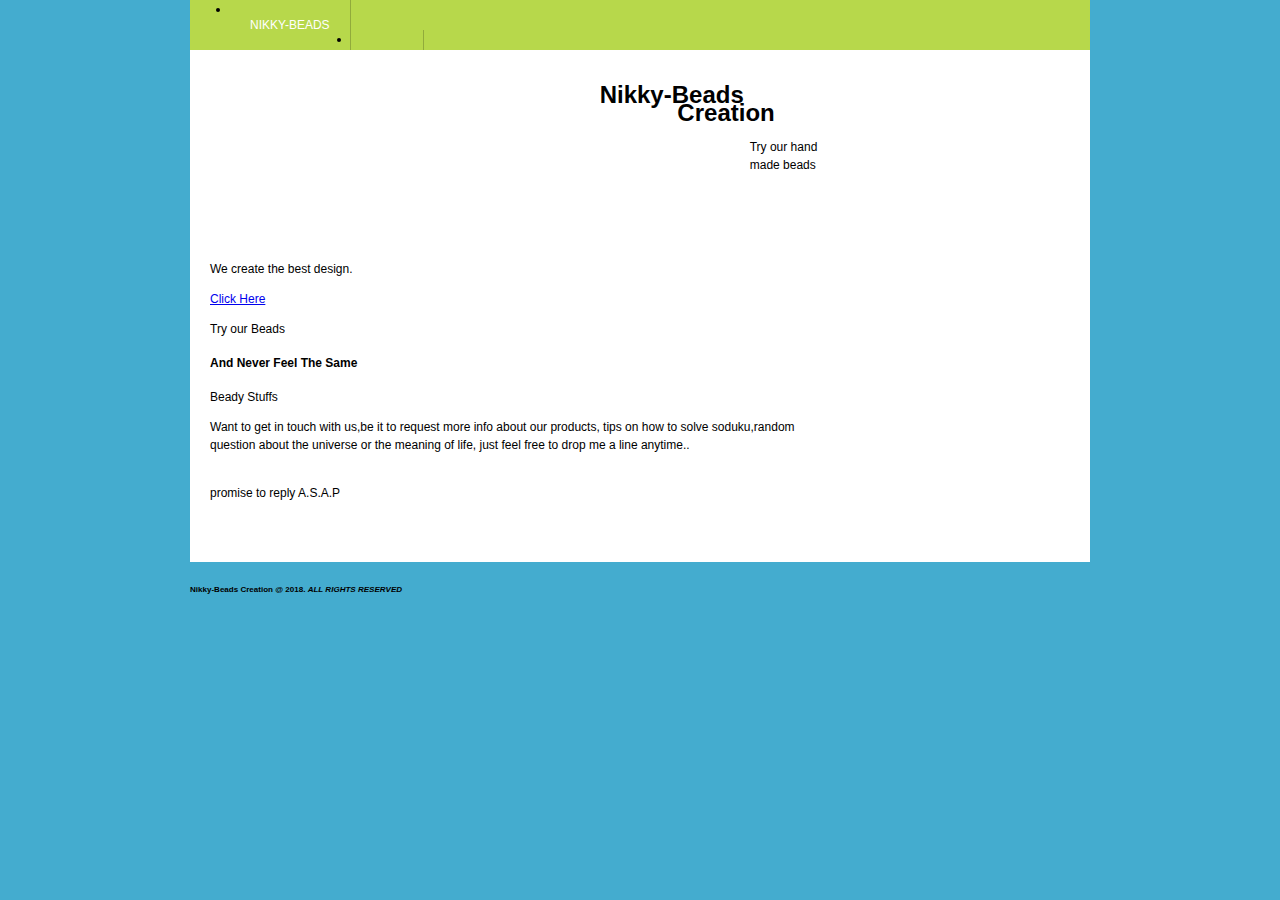
==== sample.html @ cbaa366e "footer bottom" ====
<html lang="en">

<head>
    <meta http-equiv="content-type" content="text/html; charset=utf-8">
    <title>Example J</title>
    <style>
        body {
            margin: 0;
            font: normal 12px/18px 'Helvetica', Arial, sans-serif;
            background: #44accf;
        }
        /* Positioning Rules */
        
        #container {
            width: 900px;
            margin: 0 auto;
        }
        
        #content {
            position: relative;
            padding: 20px 250px 60px 20px;
            background: #fff;
        }
        
        #nav {
            height: 50px;
            background: #b7d84b;
        }
        
        #callout {
            position: absolute;
            top: 100px;
            bottom: 100px;
            right: -80px;
            width: 210px;
            padding: 0 20px;
            border-top: 5px solid #f95b34;
            background: #fa8366;
        }
        
        #footer {
            position: fixed;
            bottom: 0;
            width: 860px;
            padding: 0 20px;
            background: #f36283;
        }
        /* Stylistic Rules */
        
        #nav a {
            display: block;
            float: left;
            color: #fff;
            text-decoration: none;
            padding: 0 20px;
            line-height: 50px;
            border-right: 1px solid #91ab3b;
        }
        
        #nav a:hover {
            background: #91ab3b;
        }
        
        #callout p {
            color: #fff;
        }
    </style>
</head>

<body>
    <div id="container">
        <div id="nav">
            <nav class="navbar navbar-default">
                <ul class="list-unstyled">
                    <li class="brand">
                        <a href="index.html">
                        NIKKY-BEADS
                    </a>
                    </li>
                </ul>
                <ul class="nav navbar-nav">
                    <li>
                        <a href="latest.html">Latest</a>
                    </li>
                </ul>
                <ul class="nav navbar-nav">
                    <li>
                        <a href="design.html">Designs</a>
                    </li>
                </ul>
                <ul class="nav navbar-nav">
                    <li>
                        <a href="#">Overview</a>
                    </li>
                </ul>
                <ul class="nav navbar-nav">
                    <li>
                        <a href="#">Events</a>
                    </li>
                </ul>
                <ul class="nav navbar-nav">
                    <li>
                        <a href="#">About</a>
                    </li>
                </ul>
                <ul class="nav navbar-nav">
                    <li>
                        <a href="#">Services</a>
                    </li>
                </ul>
                <ul class="nav navbar-nav">
                    <li>
                        <a href="#">Contact</a>
                    </li>
                </ul>

            </nav>
        </div>
        <div id="content">
            <div class="row">
                <div class="col">
                    <h1 class='font-effect-shadow-multiple'>Nikky-Beads <span>Creation</span></h1>
                    <p class="h3-header">Try our hand made beads</p>
                    <p>We create the best design.</p>
                    <a href="#wrapper" class="btn btn-primary" id="menu-toggle">Click Here</a>
                </div>
                <div class="col">
                    <p class='heading-3'>Try our Beads</p>
                    <h4 class='3d-float'>And Never Feel The Same</h4>
                </div>
                <div class="col">
                    <p class='heading-3'>Beady Stuffs</p>
                    <p class="h3-heading">Want to get in touch with us,be it to request more info about our products, tips on how to solve soduku,random question about the universe or the meaning of life, just feel free to drop me a line anytime.. </p>
                    <br/>
                    <span>promise to reply A.S.A.P </span>
                </div>
            </div>
        </div>
        <footer>
            <div class="icons">
                <div class='row'>
                    <div class='col'>
                        <a href="#"><i class="fa fa-facebook"></i></a>
                        <a href="#"><i class="fa fa-twitter"></i></a>
                        <a href="#"><i class="fa fa-linkedin"></i></a>
                        <a href="#"><i class="fa fa-google-plus"></i></a>
                        <a href="#"><i class="fa fa-instagram"></i></a>

                    </div>
                    <div class="col">
                        <h6 class='text-center'>Nikky-Beads Creation @ 2018. <em>ALL RIGHTS RESERVED</em></h6>
                    </div>
                </div>
            </div>
        </footer>
    </div>
</body>

</html>
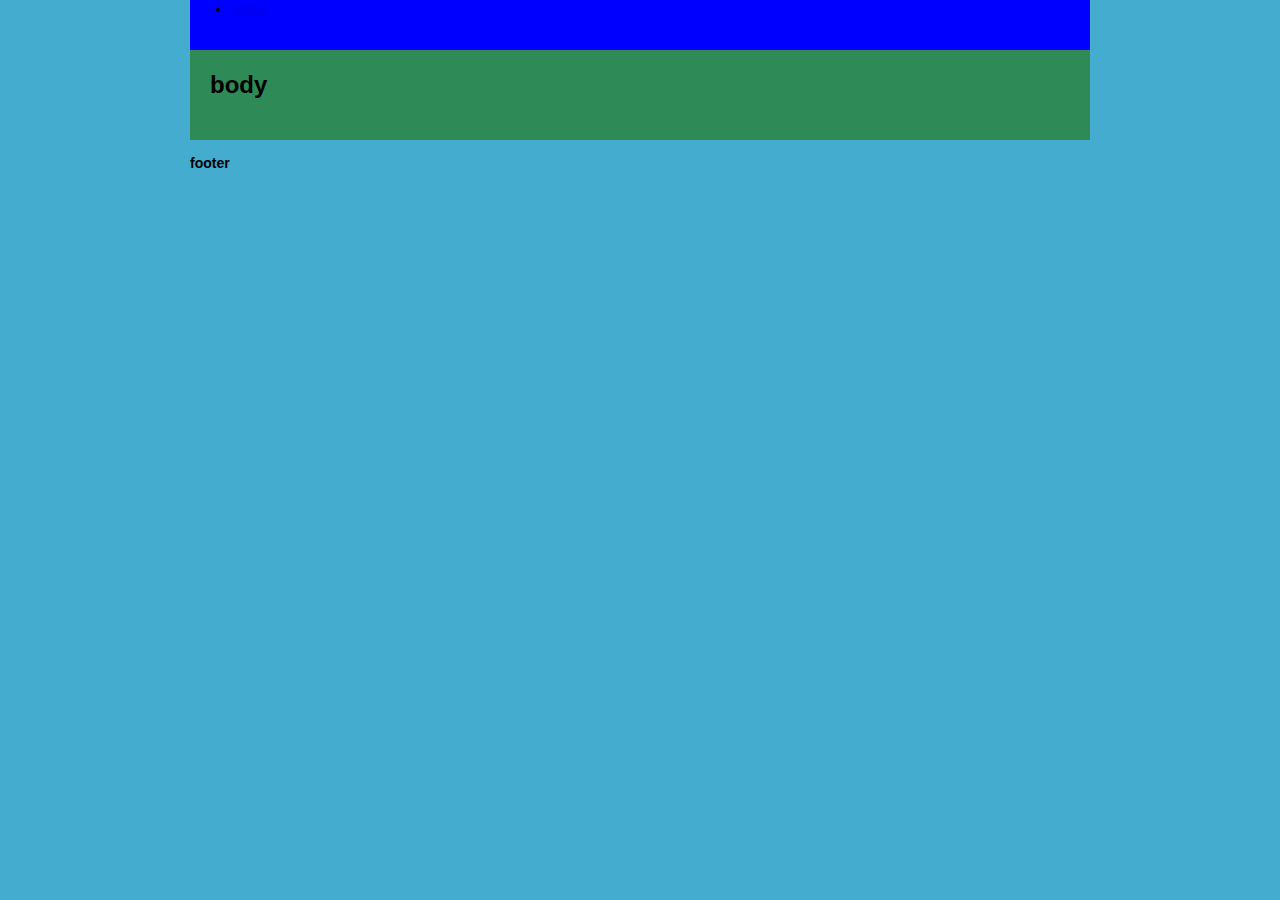
==== commit 9e8dc5ae: "sample html" ====
--- a/sample.html
+++ b/sample.html
@@ -2,7 +2,7 @@
 
 <head>
     <meta http-equiv="content-type" content="text/html; charset=utf-8">
-    <title>Example J</title>
+    <title>Example html</title>
     <style>
         body {
             margin: 0;
@@ -18,13 +18,13 @@
         
         #content {
             position: relative;
-            padding: 20px 250px 60px 20px;
-            background: #fff;
+            padding: 10px 15px 30px 20px;
+            background: seagreen;
         }
         
         #nav {
             height: 50px;
-            background: #b7d84b;
+            background: blue;
         }
         
         #callout {
@@ -41,25 +41,17 @@
         #footer {
             position: fixed;
             bottom: 0;
-            width: 860px;
+            width: 100%;
+            height: 23vh;
             padding: 0 20px;
-            background: #f36283;
+            background-color: red;
+            color: white;
         }
         /* Stylistic Rules */
         
-        #nav a {
-            display: block;
-            float: left;
-            color: #fff;
-            text-decoration: none;
-            padding: 0 20px;
-            line-height: 50px;
-            border-right: 1px solid #91ab3b;
-        }
         
-        #nav a:hover {
-            background: #91ab3b;
-        }
+        
+
         
         #callout p {
             color: #fff;
@@ -72,86 +64,26 @@
         <div id="nav">
             <nav class="navbar navbar-default">
                 <ul class="list-unstyled">
-                    <li class="brand">
+                    <li class="text-center">
                         <a href="index.html">
-                        NIKKY-BEADS
+                        header
                     </a>
-                    </li>
-                </ul>
-                <ul class="nav navbar-nav">
-                    <li>
-                        <a href="latest.html">Latest</a>
-                    </li>
-                </ul>
-                <ul class="nav navbar-nav">
-                    <li>
-                        <a href="design.html">Designs</a>
-                    </li>
-                </ul>
-                <ul class="nav navbar-nav">
-                    <li>
-                        <a href="#">Overview</a>
-                    </li>
-                </ul>
-                <ul class="nav navbar-nav">
-                    <li>
-                        <a href="#">Events</a>
-                    </li>
-                </ul>
-                <ul class="nav navbar-nav">
-                    <li>
-                        <a href="#">About</a>
-                    </li>
-                </ul>
-                <ul class="nav navbar-nav">
-                    <li>
-                        <a href="#">Services</a>
-                    </li>
-                </ul>
-                <ul class="nav navbar-nav">
-                    <li>
-                        <a href="#">Contact</a>
-                    </li>
-                </ul>
+                    
 
             </nav>
         </div>
         <div id="content">
             <div class="row">
                 <div class="col">
-                    <h1 class='font-effect-shadow-multiple'>Nikky-Beads <span>Creation</span></h1>
-                    <p class="h3-header">Try our hand made beads</p>
-                    <p>We create the best design.</p>
-                    <a href="#wrapper" class="btn btn-primary" id="menu-toggle">Click Here</a>
-                </div>
-                <div class="col">
-                    <p class='heading-3'>Try our Beads</p>
-                    <h4 class='3d-float'>And Never Feel The Same</h4>
-                </div>
-                <div class="col">
-                    <p class='heading-3'>Beady Stuffs</p>
-                    <p class="h3-heading">Want to get in touch with us,be it to request more info about our products, tips on how to solve soduku,random question about the universe or the meaning of life, just feel free to drop me a line anytime.. </p>
-                    <br/>
-                    <span>promise to reply A.S.A.P </span>
-                </div>
+                    <h1 class='text-center'> body </h1>
+
             </div>
         </div>
+        </div>
         <footer>
-            <div class="icons">
-                <div class='row'>
-                    <div class='col'>
-                        <a href="#"><i class="fa fa-facebook"></i></a>
-                        <a href="#"><i class="fa fa-twitter"></i></a>
-                        <a href="#"><i class="fa fa-linkedin"></i></a>
-                        <a href="#"><i class="fa fa-google-plus"></i></a>
-                        <a href="#"><i class="fa fa-instagram"></i></a>
-
-                    </div>
-                    <div class="col">
-                        <h6 class='text-center'>Nikky-Beads Creation @ 2018. <em>ALL RIGHTS RESERVED</em></h6>
-                    </div>
-                </div>
-            </div>
+            
+               <h3 class='text-center'>footer</h3>
+            
         </footer>
     </div>
 </body>
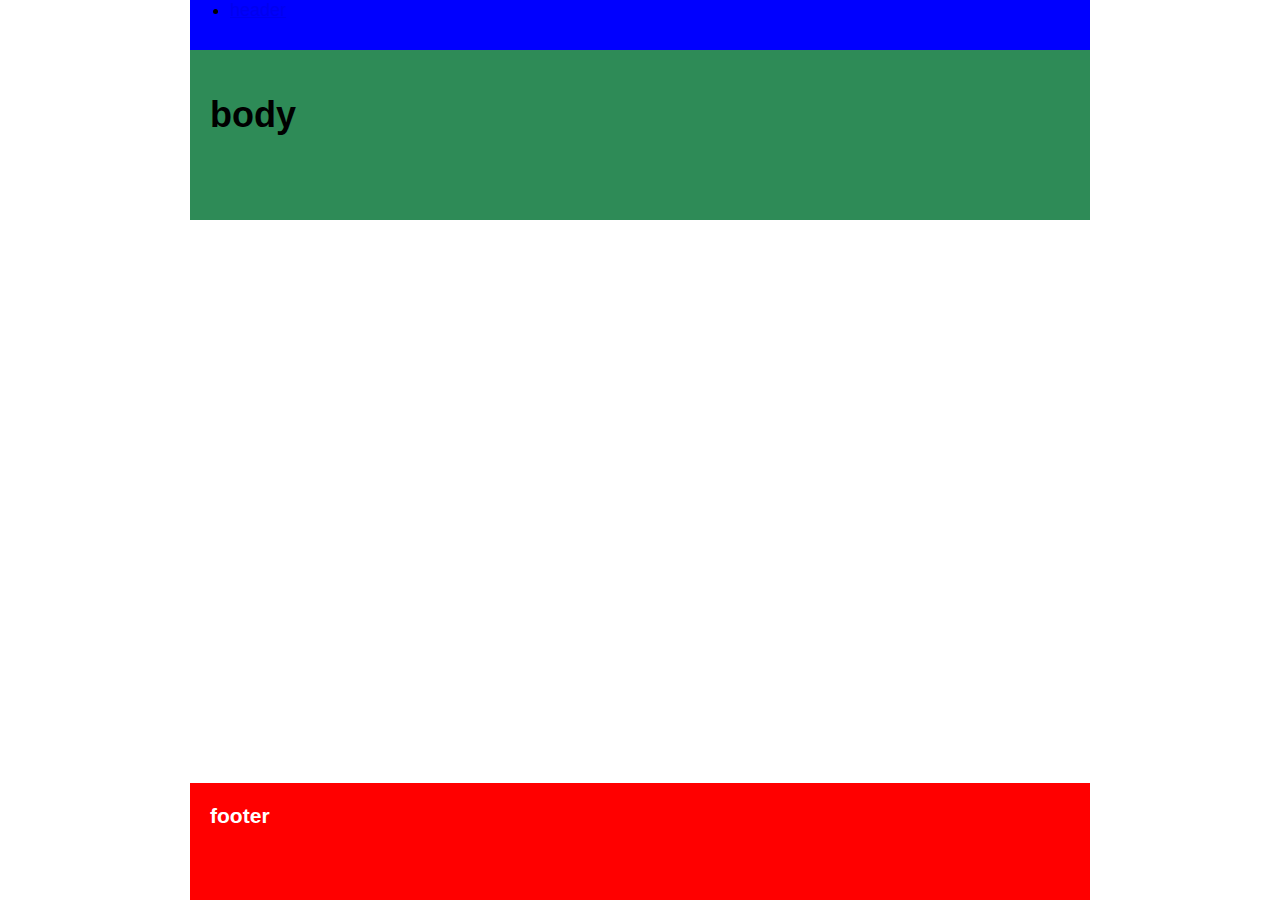
==== commit cfa8c782: "sample html2" ====
--- a/sample.html
+++ b/sample.html
@@ -6,8 +6,8 @@
     <style>
         body {
             margin: 0;
-            font: normal 12px/18px 'Helvetica', Arial, sans-serif;
-            background: #44accf;
+            font: normal 18px 'Helvetica', Arial, sans-serif;
+            background: #fff;
         }
         /* Positioning Rules */
         
@@ -18,7 +18,7 @@
         
         #content {
             position: relative;
-            padding: 10px 15px 30px 20px;
+            padding: 20px 250px 60px 20px;
             background: seagreen;
         }
         
@@ -38,11 +38,11 @@
             background: #fa8366;
         }
         
-        #footer {
+        footer {
             position: fixed;
             bottom: 0;
-            width: 100%;
-            height: 23vh;
+            width: 860px;
+            height: 13vh;
             padding: 0 20px;
             background-color: red;
             color: white;
